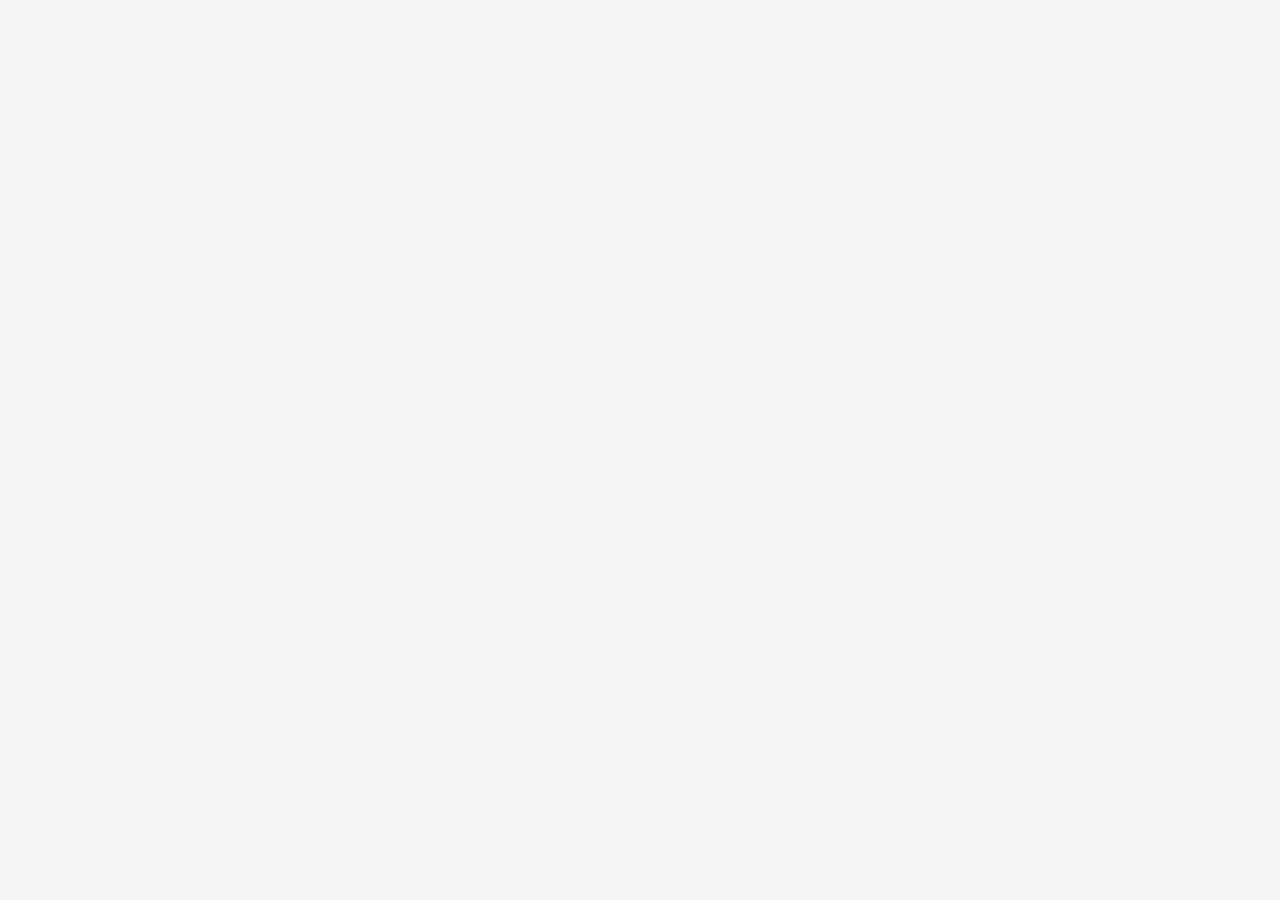
==== project.html @ d08a3940 "starting to setup individual project page data" ====
<!DOCTYPE html>
<html>
  <head>
        <!-- THIS IS THE INDIVIDUAL PROJECT PAGE -->
  	<meta chraset="utf-8">

    <!-- link to css file -->
  	<link rel="stylesheet" href="main.css">
    <!-- end css -->

  </head>
  <body>

    <div id="data-area"></div>




    <!-- link to Papa Parse library and JS file -->
    <script type="text/javascript" src="https://cdnjs.cloudflare.com/ajax/libs/PapaParse/5.1.0/papaparse.min.js"></script>
    <script src="project.js" type="text/javascript"></script>
    <!--- End JS -->

  </body>
</html>
---- main.css ----
body{
	margin:0;
	background:whitesmoke;
}
.project{
	display:inline-block;
	width: 300px;
}
.project img{
	width: 100%;
}
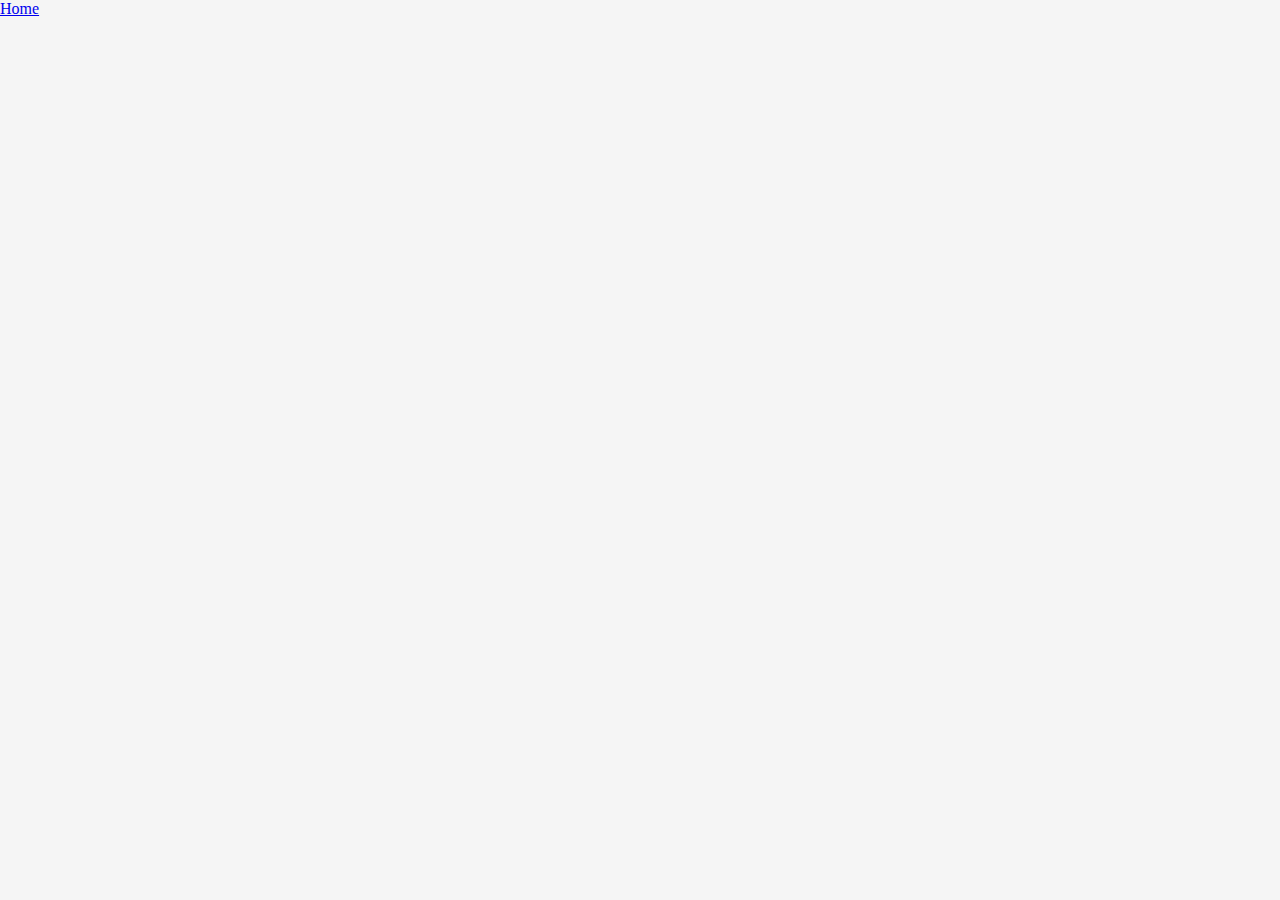
==== commit 6f2f75f1: "adds navigation" ====
--- a/project.html
+++ b/project.html
@@ -10,8 +10,14 @@
 
   </head>
   <body>
+  	<nav>
+  		<a href="/">Home</a>
+  	</nav>
 
-    <div id="data-area"></div>
+  	<h1 id="project-title"></h1>
+  	<h2 id="by-line"></h2>
+  	<div id="project-description"></div>
+    <div id="project-images"></div>
 
 
 
--- a/main.css
+++ b/main.css
@@ -9,3 +9,7 @@
 .project img{
 	width: 100%;
 }
+
+iframe{
+	width: 100%;
+}